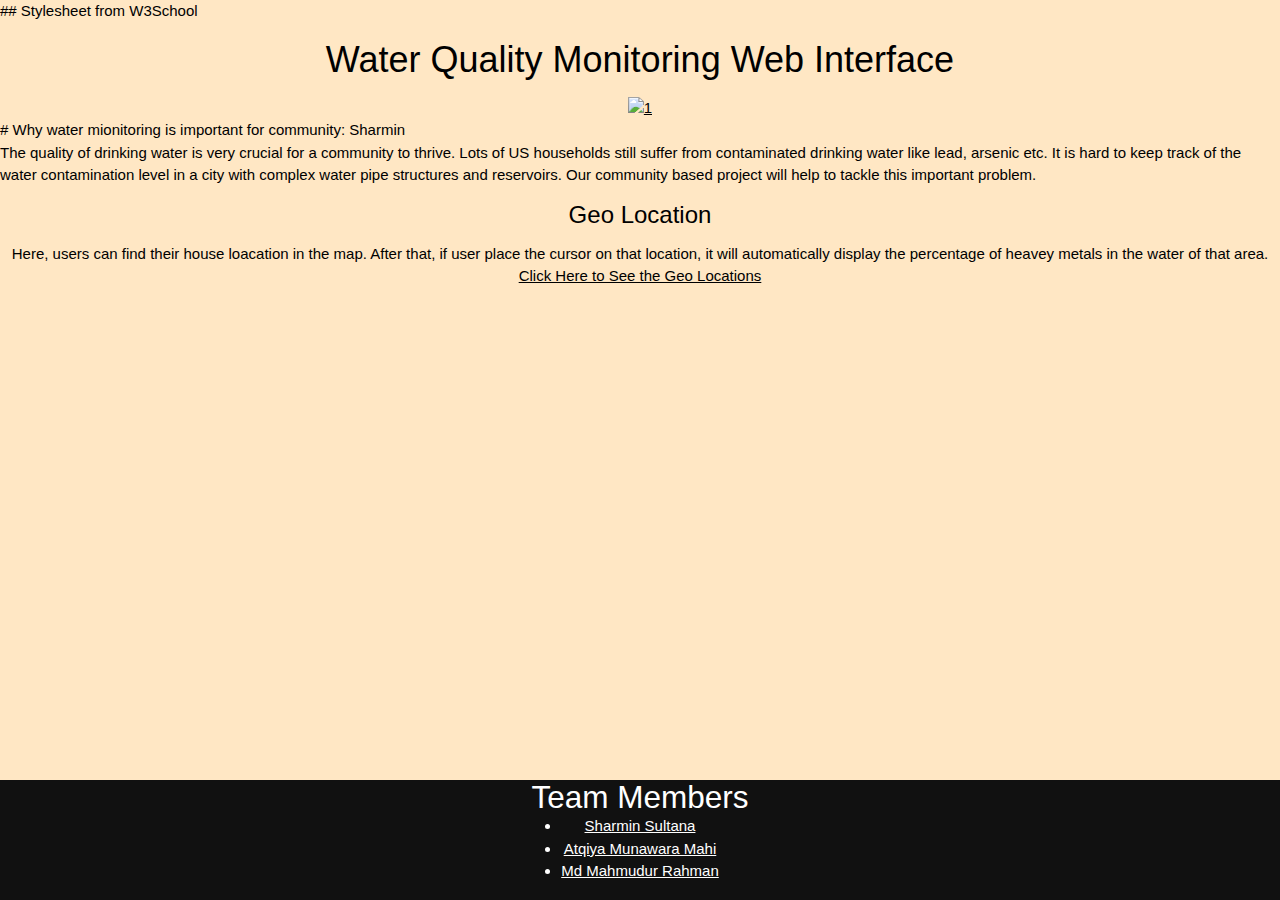
==== index.html @ b39b88dc "Update index.html" ====
<!DOCTYPE html PUBLIC "-//IETF//DTD HTML 2.0//EN">



<html lang="en">



<meta charset="UTF-8">

<head>
  <title>Water Quality</title>

  <meta name="viewport" content="width=device-width,initial-scale=1">
  <link rel="stylesheet" href="https://www.w3schools.com/w3css/4/w3.css"> ## Stylesheet from W3School

<!--    Modified style idea from w3school:Sharmin and atqiyamunawara_mahi -->
  <style> 
  *{
    margin: 0;
    padding: 0;
    box-sizing: border-box;
  }

  .page-container {
    position: relative;
    min-height: 100vh;
  }

  .content-wrap {
    padding-bottom: 2.5rem;    /* Footer height */
  }

  body{
    background: rgba(255, 222, 173, 0.721);
    font-family: sans-serif;
  }


  .rectangle {
    height: 50px;
    width: 100px;
    background-color: wheat;
  }

  .footer-content{
      display: flex;
      align-items: center;
      justify-content: center;
      flex-direction: column;
      text-align: center;
  }

  .footer{
      position: absolute;
      bottom: 0;
      left: 0;
      right: 0;
      background: #111;
      height: 8rem;
      width: 100vw;
      padding-top: 0px;
      padding-bottom: 2.5rem;
      color: #fff;
  }

  .footer-content h3{
      font-size: 2.1rem;
      font-weight: 500;
      text-transform: capitalize;
      line-height: 1rem;
  }

  .footer-content p{
      max-width: 500px;
      /* margin: 10px auto; */
      line-height: 28px;
      font-size: 14px;
      color: #cacdd2;
  }
  </style>
</head>

<body>

<div id="page-container">
  <div id="content-wrap">

    <center> <h1>Water Quality Monitoring Web Interface</h1></center>

<!--     Picture as a link: modified by sharmin -->
    <center><a href="https://ibb.co/2vQt5g4"><img src="https://i.ibb.co/HtszXn8/1.jpg" alt="1" border="0"></a><br /></center>
     # Why water mionitoring is important for community: Sharmin
    <p>The quality of drinking water is very crucial for a community to thrive. Lots of US households still suffer from contaminated drinking water like lead, arsenic etc. It is hard to keep track of the water contamination level in a city with complex water pipe structures and reservoirs. Our community based project will help to tackle this important problem.</p>
  <center>
    <h3>Geo Location</h3>
    
<!--     How track location wise water quality: atqiyamunawara_mahi -->
    
    <p> Here, users can find their house loacation in the map. After that, if user place the cursor on that location, it will automatically display the percentage of heavey metals in the water of that area.</p>
    
<!--     link created by atqiyamunawara_mahi and geo location ARcGIS page: mdmahmudur_rahman -->
    
    <p><a href="/map.html">Click Here to See the Geo Locations</a></p>   
  </center>


<!-- interactive footer design: Sharmin & atqiyamunawara_mahi -->
    
  <div class="footer">
    <div class="footer-content">
      <h3 class="footer-content h3">Team Members</h3>
      <ul>
        <li><a href="mailto:Sharmin_Sultana@student.uml.edu">Sharmin Sultana</a></li>
        <li><a href="mailto:atqiyamunawara_mahi@student.uml.edu">Atqiya Munawara Mahi</a></li>
        <li><a href="mailto:mdmahmudur_rahman@student.uml.edu">Md Mahmudur Rahman</a></li>
     </ul>
    </div>
  </div>


  </div>
</div>
   
<!-- <script src = "http://cdn.leafletjs.com/leaflet-0.7.3/leaflet.js"></script> -->
</body>
</html>
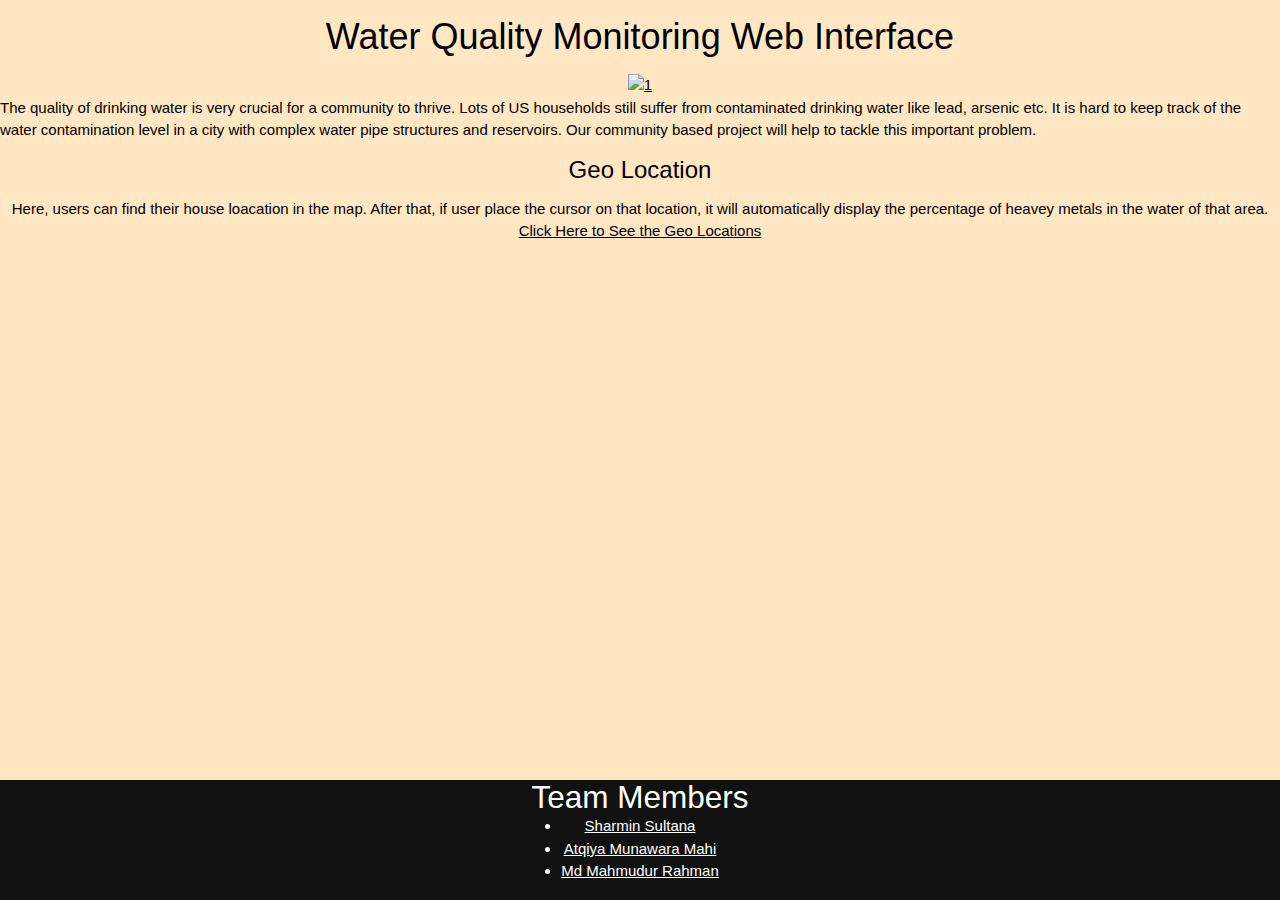
==== commit 90e80b80: "index.html" ====
--- a/index.html
+++ b/index.html
@@ -12,7 +12,8 @@
   <title>Water Quality</title>
 
   <meta name="viewport" content="width=device-width,initial-scale=1">
-  <link rel="stylesheet" href="https://www.w3schools.com/w3css/4/w3.css"> ## Stylesheet from W3School
+  <!--    Stylesheet from W3School -->
+  <link rel="stylesheet" href="https://www.w3schools.com/w3css/4/w3.css"> 
 
 <!--    Modified style idea from w3school:Sharmin and atqiyamunawara_mahi -->
   <style> 
@@ -90,7 +91,7 @@
 
 <!--     Picture as a link: modified by sharmin -->
     <center><a href="https://ibb.co/2vQt5g4"><img src="https://i.ibb.co/HtszXn8/1.jpg" alt="1" border="0"></a><br /></center>
-     # Why water mionitoring is important for community: Sharmin
+    <!--     Why important: modified by sharmin -->
     <p>The quality of drinking water is very crucial for a community to thrive. Lots of US households still suffer from contaminated drinking water like lead, arsenic etc. It is hard to keep track of the water contamination level in a city with complex water pipe structures and reservoirs. Our community based project will help to tackle this important problem.</p>
   <center>
     <h3>Geo Location</h3>
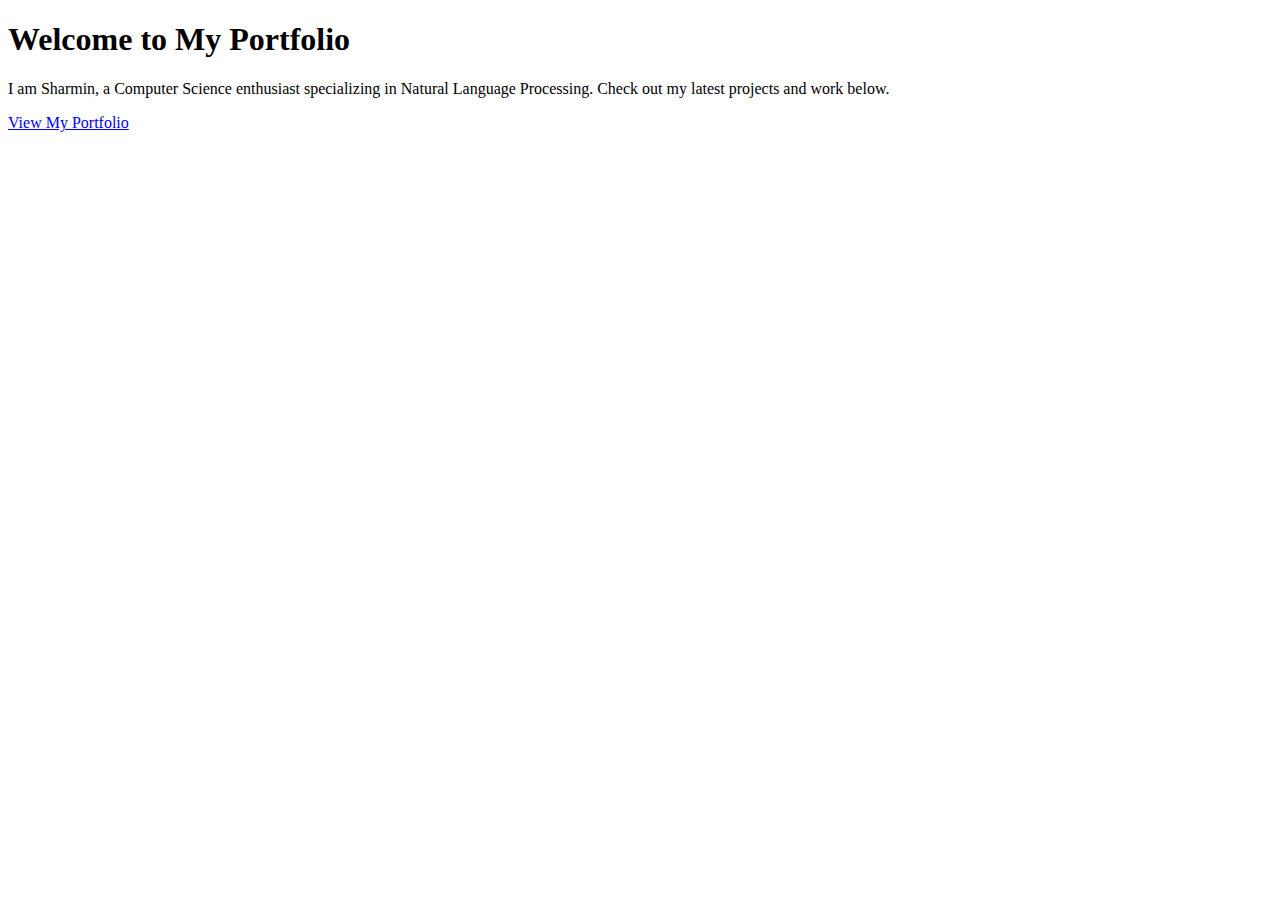
==== commit 774fdac1: "Update index.html" ====
--- a/index.html
+++ b/index.html
@@ -1,128 +1,16 @@
-<!DOCTYPE html PUBLIC "-//IETF//DTD HTML 2.0//EN">
-
-
-
+<!DOCTYPE html>
 <html lang="en">
-
-
-
-<meta charset="UTF-8">
-
 <head>
-  <title>Water Quality</title>
-
-  <meta name="viewport" content="width=device-width,initial-scale=1">
-  <!--    Stylesheet from W3School -->
-  <link rel="stylesheet" href="https://www.w3schools.com/w3css/4/w3.css"> 
-
-<!--    Modified style idea from w3school:Sharmin and atqiyamunawara_mahi -->
-  <style> 
-  *{
-    margin: 0;
-    padding: 0;
-    box-sizing: border-box;
-  }
-
-  .page-container {
-    position: relative;
-    min-height: 100vh;
-  }
-
-  .content-wrap {
-    padding-bottom: 2.5rem;    /* Footer height */
-  }
-
-  body{
-    background: rgba(255, 222, 173, 0.721);
-    font-family: sans-serif;
-  }
-
-
-  .rectangle {
-    height: 50px;
-    width: 100px;
-    background-color: wheat;
-  }
-
-  .footer-content{
-      display: flex;
-      align-items: center;
-      justify-content: center;
-      flex-direction: column;
-      text-align: center;
-  }
-
-  .footer{
-      position: absolute;
-      bottom: 0;
-      left: 0;
-      right: 0;
-      background: #111;
-      height: 8rem;
-      width: 100vw;
-      padding-top: 0px;
-      padding-bottom: 2.5rem;
-      color: #fff;
-  }
-
-  .footer-content h3{
-      font-size: 2.1rem;
-      font-weight: 500;
-      text-transform: capitalize;
-      line-height: 1rem;
-  }
-
-  .footer-content p{
-      max-width: 500px;
-      /* margin: 10px auto; */
-      line-height: 28px;
-      font-size: 14px;
-      color: #cacdd2;
-  }
-  </style>
+    <meta charset="UTF-8">
+    <meta name="viewport" content="width=device-width, initial-scale=1.0">
+    <title>Sharmin's Portfolio</title>
+    <link rel="stylesheet" href="style.css">
 </head>
-
 <body>
-
-<div id="page-container">
-  <div id="content-wrap">
-
-    <center> <h1>Water Quality Monitoring Web Interface</h1></center>
-
-<!--     Picture as a link: modified by sharmin -->
-    <center><a href="https://ibb.co/2vQt5g4"><img src="https://i.ibb.co/HtszXn8/1.jpg" alt="1" border="0"></a><br /></center>
-    <!--     Why important: modified by sharmin -->
-    <p>The quality of drinking water is very crucial for a community to thrive. Lots of US households still suffer from contaminated drinking water like lead, arsenic etc. It is hard to keep track of the water contamination level in a city with complex water pipe structures and reservoirs. Our community based project will help to tackle this important problem.</p>
-  <center>
-    <h3>Geo Location</h3>
-    
-<!--     How track location wise water quality: atqiyamunawara_mahi -->
-    
-    <p> Here, users can find their house loacation in the map. After that, if user place the cursor on that location, it will automatically display the percentage of heavey metals in the water of that area.</p>
-    
-<!--     link created by atqiyamunawara_mahi and geo location ARcGIS page: mdmahmudur_rahman -->
-    
-    <p><a href="/map.html">Click Here to See the Geo Locations</a></p>   
-  </center>
-
-
-<!-- interactive footer design: Sharmin & atqiyamunawara_mahi -->
-    
-  <div class="footer">
-    <div class="footer-content">
-      <h3 class="footer-content h3">Team Members</h3>
-      <ul>
-        <li><a href="mailto:Sharmin_Sultana@student.uml.edu">Sharmin Sultana</a></li>
-        <li><a href="mailto:atqiyamunawara_mahi@student.uml.edu">Atqiya Munawara Mahi</a></li>
-        <li><a href="mailto:mdmahmudur_rahman@student.uml.edu">Md Mahmudur Rahman</a></li>
-     </ul>
+    <div class="container">
+        <h1>Welcome to My Portfolio</h1>
+        <p>I am Sharmin, a Computer Science enthusiast specializing in Natural Language Processing. Check out my latest projects and work below.</p>
+        <a href="https://uxfol.io/p/aadb5208/new-page" class="portfolio-link">View My Portfolio</a>
     </div>
-  </div>
-
-
-  </div>
-</div>
-   
-<!-- <script src = "http://cdn.leafletjs.com/leaflet-0.7.3/leaflet.js"></script> -->
 </body>
 </html>
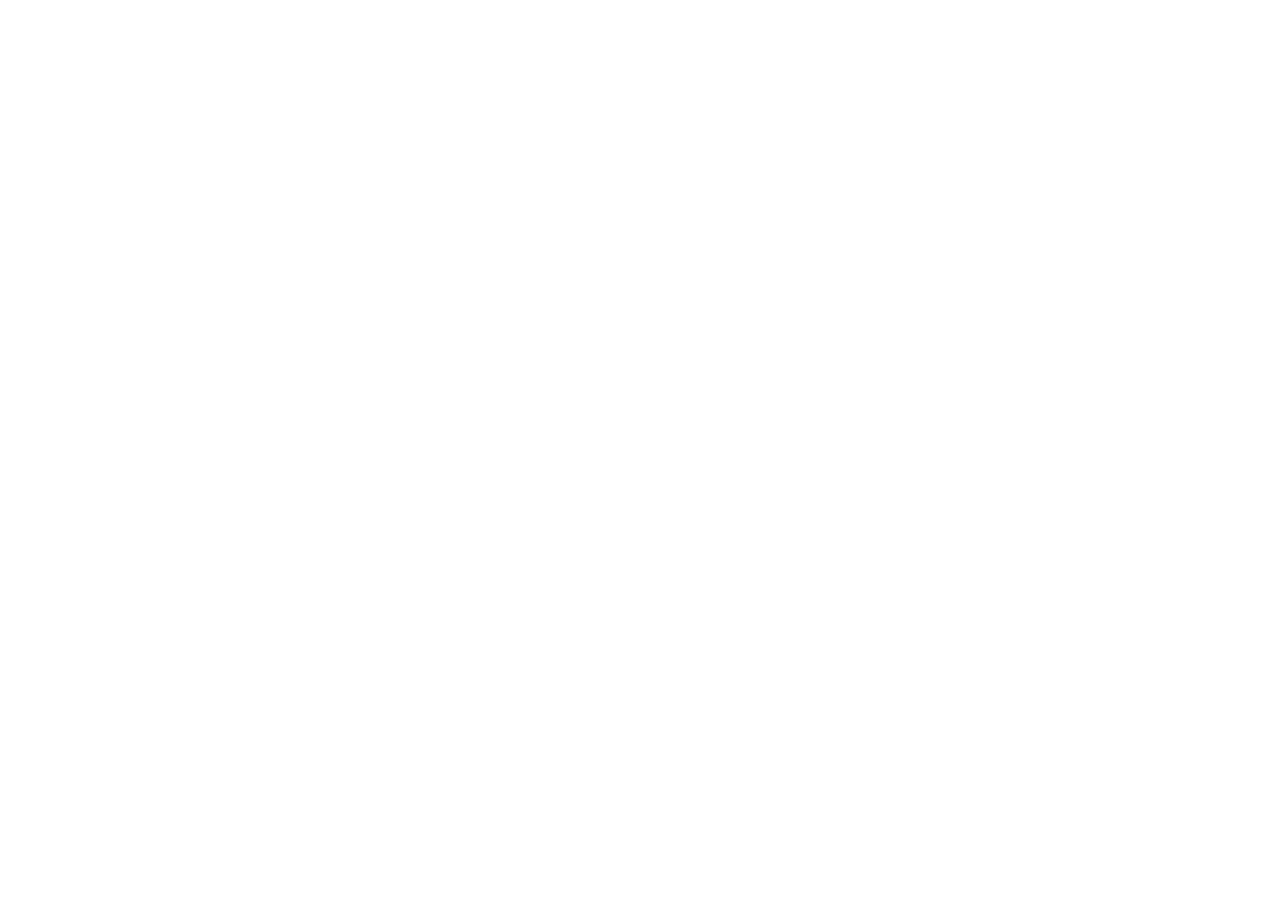
==== commit c5c235d0: "Update index.html" ====
--- a/index.html
+++ b/index.html
@@ -2,15 +2,11 @@
 <html lang="en">
 <head>
     <meta charset="UTF-8">
-    <meta name="viewport" content="width=device-width, initial-scale=1.0">
-    <title>Sharmin's Portfolio</title>
-    <link rel="stylesheet" href="style.css">
+    <meta http-equiv="refresh" content="0; URL='https://uxfol.io/p/aadb5208/new-page'" />
+    <title>Redirecting to My Portfolio</title>
 </head>
 <body>
-    <div class="container">
-        <h1>Welcome to My Portfolio</h1>
-        <p>I am Sharmin, a Computer Science enthusiast specializing in Natural Language Processing. Check out my latest projects and work below.</p>
-        <a href="https://uxfol.io/p/aadb5208/new-page" class="portfolio-link">View My Portfolio</a>
-    </div>
+    <p>If you are not redirected, <a href="https://uxfol.io/p/aadb5208/new-page">click here to view my portfolio</a>.</p>
 </body>
 </html>
+
